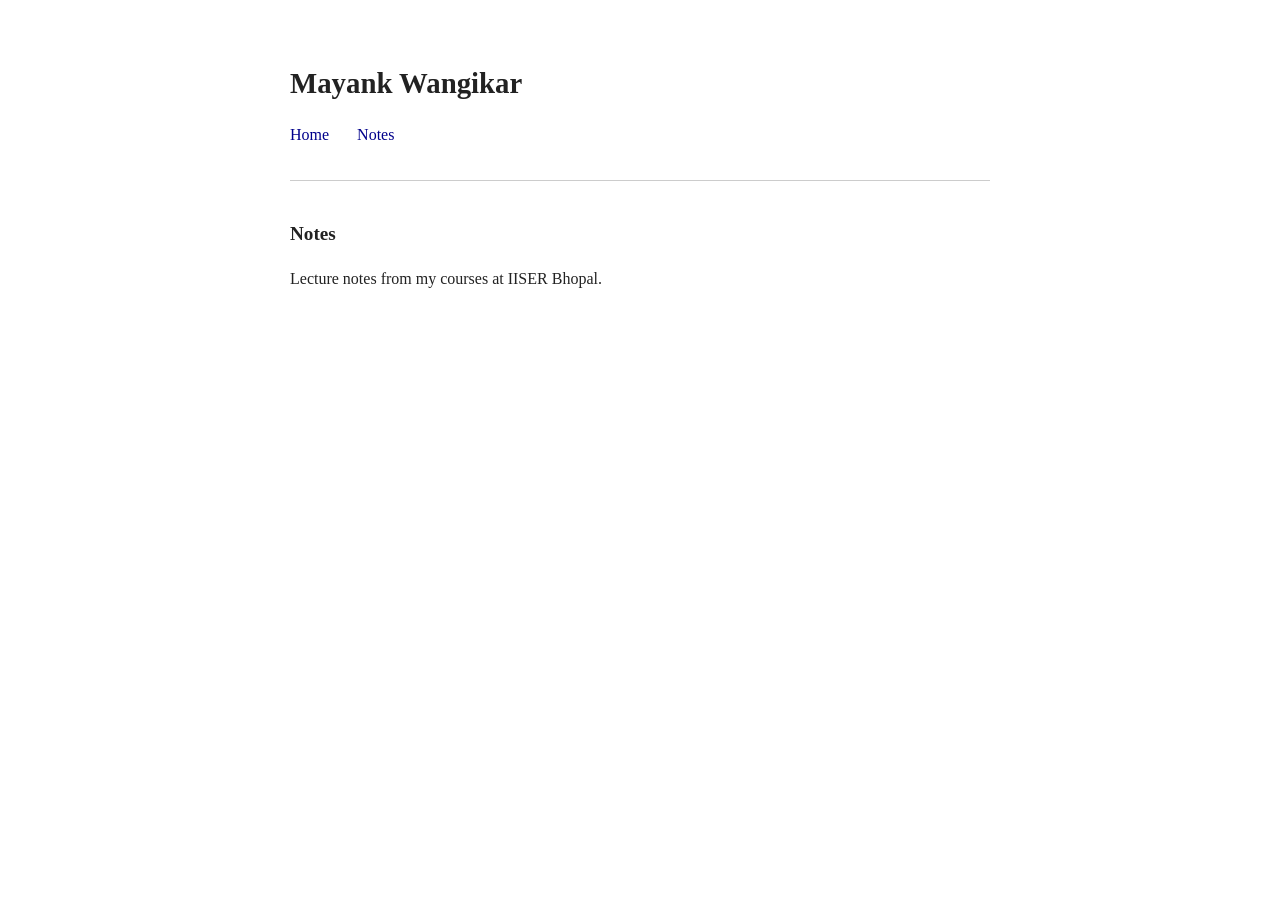
==== notes.html @ b34bd995 "Create notes.html" ====
<!DOCTYPE html>
<html lang="en">
<head>
<meta charset="UTF-8">
<meta name="viewport" content="width=device-width, initial-scale=1.0">
<title>Notes – Mayank Wangikar</title>
<style>
  body { font-family: Georgia, serif; max-width: 700px; margin: 60px auto; padding: 0 20px; color: #222; line-height: 1.6; }
  h1 { font-size: 1.8em; margin-bottom: 0.2em; }
  nav { margin: 1em 0 2em 0; }
  nav a { margin-right: 1.5em; color: #00008B; text-decoration: none; }
  nav a:hover { text-decoration: underline; }
  h2 { font-size: 1.2em; margin-top: 2em; margin-bottom: 0.5em; }
  ul { list-style: none; padding: 0; }
  ul li { margin: 0.4em 0; }
  ul li a { color: #00008B; text-decoration: none; }
  ul li a:hover { text-decoration: underline; }
  hr { border: none; border-top: 1px solid #ccc; margin: 2em 0; }
</style>
</head>
<body>
<h1>Mayank Wangikar</h1>
<nav>
  <a href="index.html">Home</a>
  <a href="notes.html">Notes</a>
</nav>
<hr>
<h2>Notes</h2>
<p>Lecture notes from my courses at IISER Bhopal.</p>
<!-- NOTES_LIST_START -->
<!-- NOTES_LIST_END -->
</body>
</html>
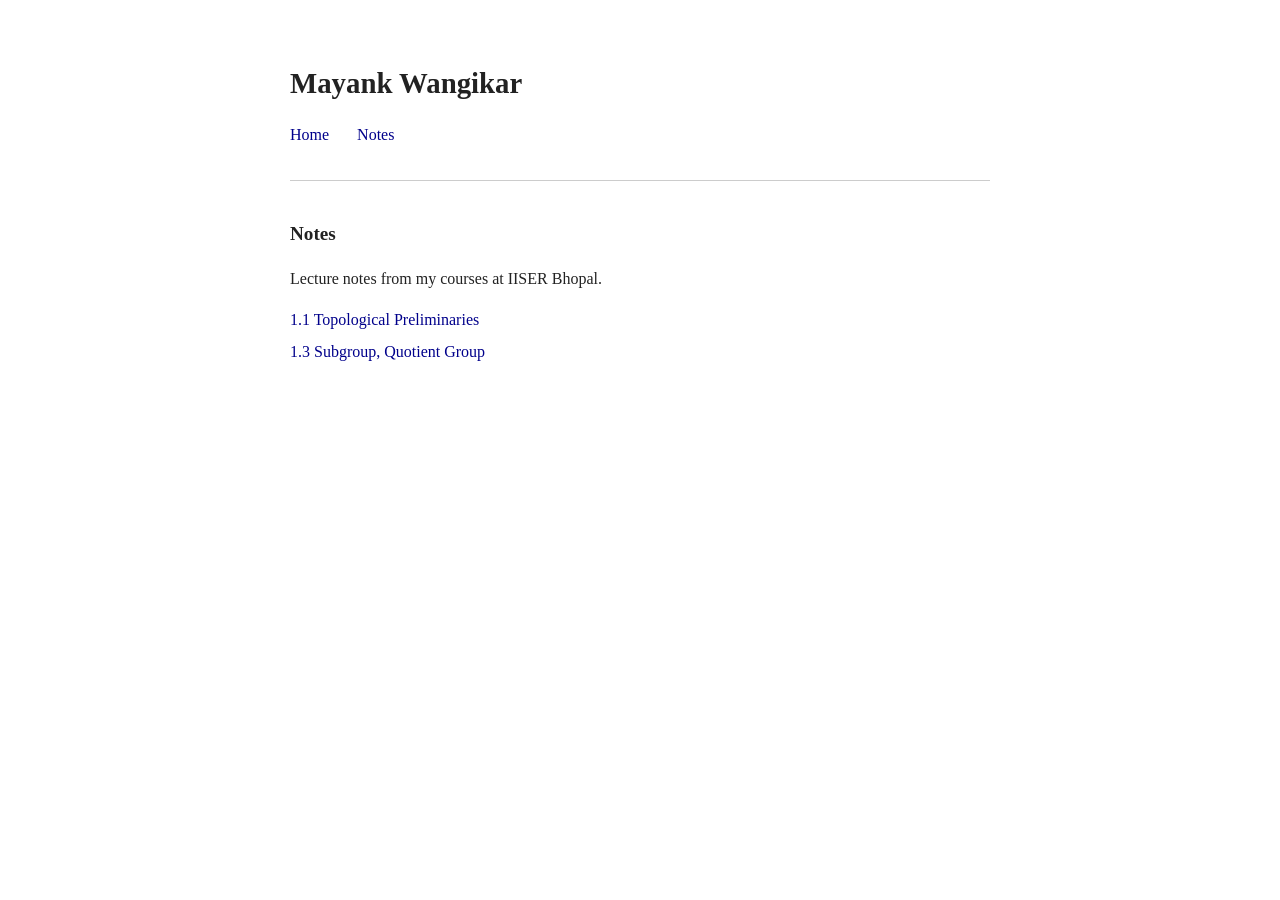
==== commit 35283bac: "Update notes" ====
--- a/notes.html
+++ b/notes.html
@@ -28,6 +28,10 @@
 <h2>Notes</h2>
 <p>Lecture notes from my courses at IISER Bhopal.</p>
 <!-- NOTES_LIST_START -->
+<ul>
+<li><a href="pdfs/1.1 Topological Preliminaries - ltx.pdf">1.1 Topological Preliminaries</a></li>
+<li><a href="pdfs/1.3 Subgroup, Quotient Group - ltx.pdf">1.3 Subgroup, Quotient Group</a></li>
+</ul>
 <!-- NOTES_LIST_END -->
 </body>
 </html>
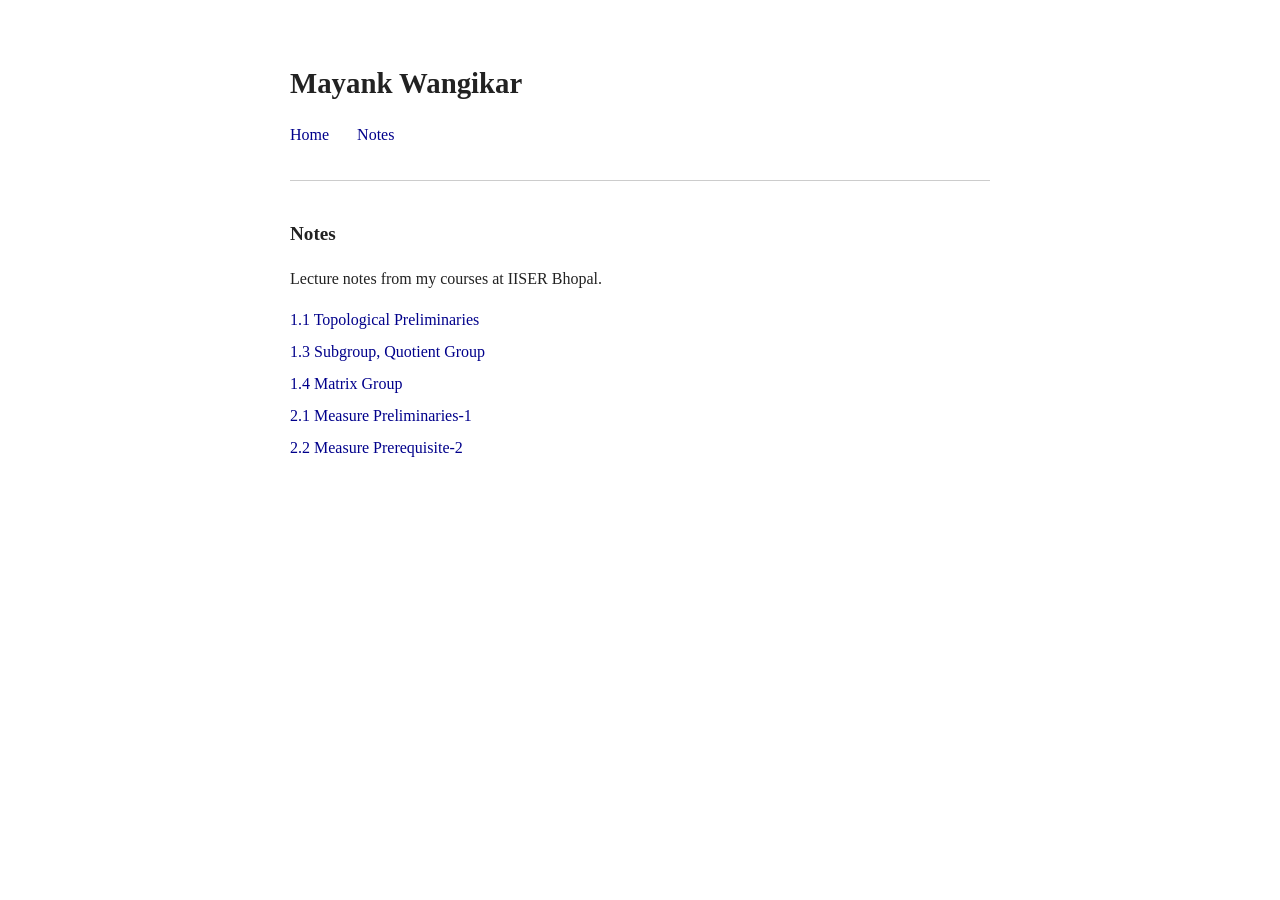
==== commit 7ae4194c: "Update notes" ====
--- a/notes.html
+++ b/notes.html
@@ -31,6 +31,9 @@
 <ul>
 <li><a href="pdfs/1.1 Topological Preliminaries - ltx.pdf">1.1 Topological Preliminaries</a></li>
 <li><a href="pdfs/1.3 Subgroup, Quotient Group - ltx.pdf">1.3 Subgroup, Quotient Group</a></li>
+<li><a href="pdfs/1.4 Matrix Group - ltx.pdf">1.4 Matrix Group</a></li>
+<li><a href="pdfs/2.1 Measure Preliminaries-1 - ltx.pdf">2.1 Measure Preliminaries-1</a></li>
+<li><a href="pdfs/2.2 Measure Prerequisite-2 - ltx.pdf">2.2 Measure Prerequisite-2</a></li>
 </ul>
 <!-- NOTES_LIST_END -->
 </body>
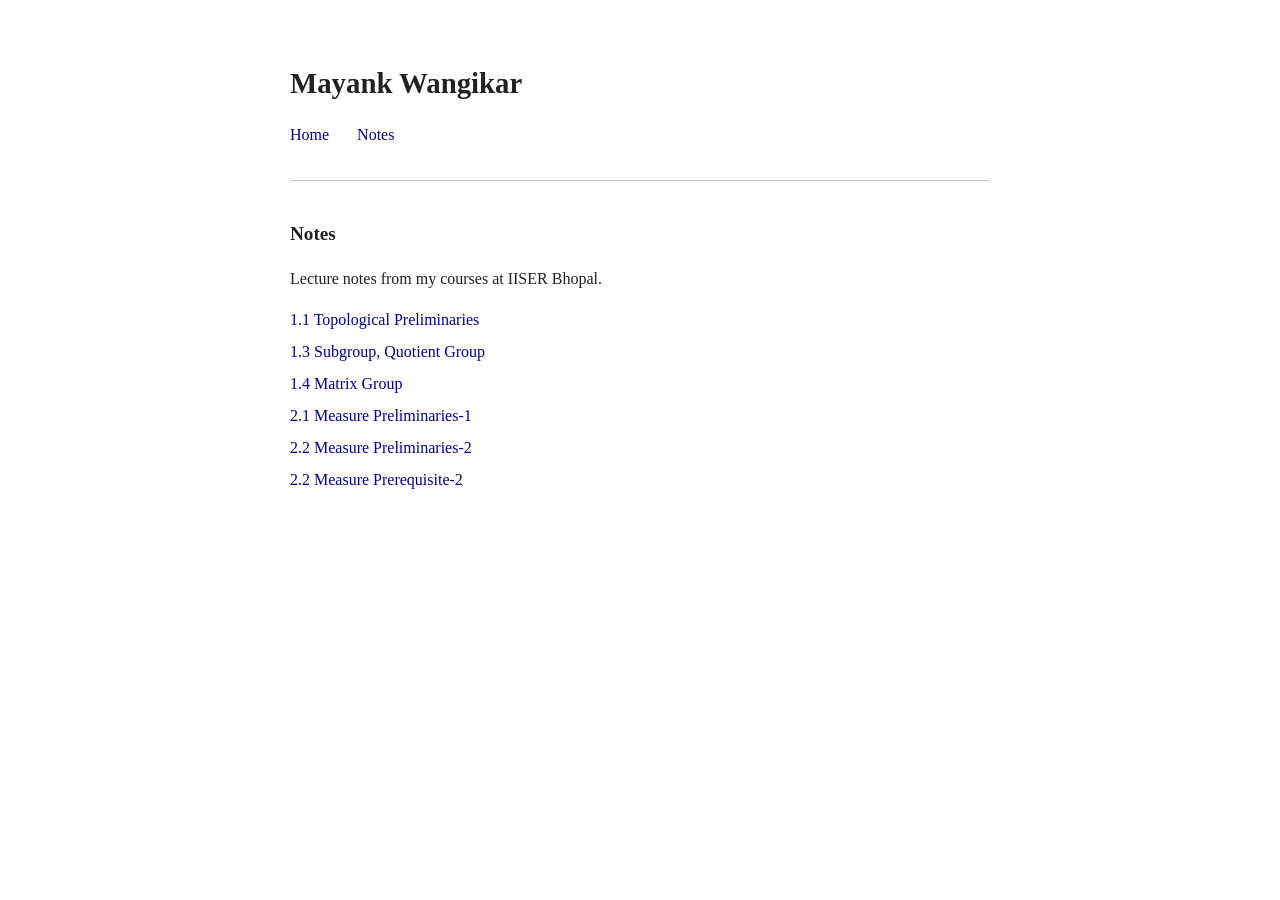
==== commit 0a1b795c: "Update notes" ====
--- a/notes.html
+++ b/notes.html
@@ -33,6 +33,7 @@
 <li><a href="pdfs/1.3 Subgroup, Quotient Group - ltx.pdf">1.3 Subgroup, Quotient Group</a></li>
 <li><a href="pdfs/1.4 Matrix Group - ltx.pdf">1.4 Matrix Group</a></li>
 <li><a href="pdfs/2.1 Measure Preliminaries-1 - ltx.pdf">2.1 Measure Preliminaries-1</a></li>
+<li><a href="pdfs/2.2 Measure Preliminaries-2 - ltx.pdf">2.2 Measure Preliminaries-2</a></li>
 <li><a href="pdfs/2.2 Measure Prerequisite-2 - ltx.pdf">2.2 Measure Prerequisite-2</a></li>
 </ul>
 <!-- NOTES_LIST_END -->
